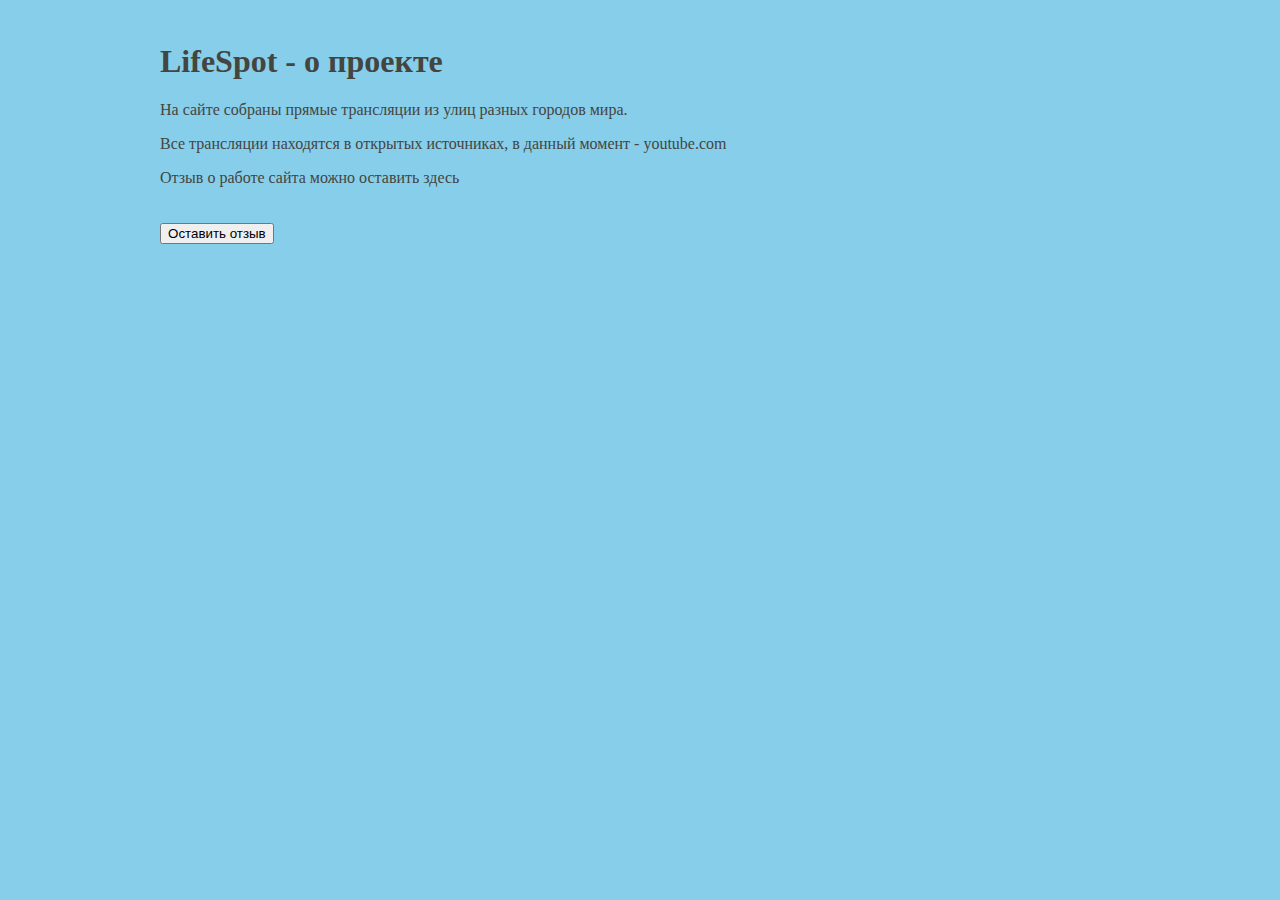
==== LifeSpot/Views/about.html @ 9d3b7c37 "29.7. Промежуточная сдача проекта (HW-03)" ====
﻿<!DOCTYPE html>
<html lang="en">

<head>
    <meta charset="UTF-8">
    <title>LifeSpot</title>
    <link href="../Static/CSS/index.css" rel="stylesheet" type="text/css">
    <script type="text/javascript" src="../Static/JS/about.js"></script>
</head>

<header id="header-index">
    <h1>LifeSpot - о проекте</h1>
    <p>На сайте собраны прямые трансляции из улиц разных городов мира.</p>
    <p>Все трансляции находятся в открытых источниках, в данный момент - youtube.com</p>
    <p>Отзыв о работе сайта можно оставить здесь</p>

</header>

<!--SIDEBAR-->
<body>
    <div class="reviews">
        <div class="review-button">
            <button onclick="getReview()">Оставить отзыв</button>
        </div>
</body>
<!--FOOTER-->

</html>
---- LifeSpot/Static/CSS/index.css ----
﻿/* Простые селекторы*/
.video-container {
    display: inline-block;
    padding-left: 1%;
    padding-top: 1%;
}

.navbar {
    color: darkgray;
    padding-left: 15%;
}
    /* Стили панели навигации при наведении мышью */
    .navbar p:hover {
        color: aliceblue;
    }

header {
    color: black;
    padding-left: 1%;
    padding-top: 1.2%;
}
/*Стиль хедера для главной страницы имеет приоритет,
так как используется селектор по идентификатору*/
#header-index {
    color: #44453f;
}

footer {
    position: absolute;
    bottom: 0;
    font-size: medium;
    color: dimgrey;
    line-height: 66%
}

aside {
    height: 100%; /* Высота в полный размер. Этот параметр можно убрать, если вы хотите выставлять высоту автоматически */
    width: 10%;
    position: absolute; /* Фиксированная позиция сайд-бара. Так он будет оставаться на месте при скроллинге */
    z-index: 1; /* Сайд-бар будет поверх остальных элементов */
    top: 0; /* Сайдбар будет в самой верхней части страницы */
    left: 0;
    background-color: #111; /* Черный цвет фона (задан в виде кода) */
    overflow-x: hidden; /* Отключаем горизонтальную прокрутку */
    padding-top: 2%;
    font-size: large;
}

header, footer, body, .video-container {
    background-color: skyblue;
}

body {
    padding-left: 11%;
}
.search {
 padding-left: 1%;   
}
input:focus {
    background-color: yellow;
}

.review-container, .review-button {
    display: inline-block;
    margin-top: 0.5em;
    padding-left: 1%;
    padding-top: 1%;
}

.review-text {
    display: block;
    margin-top: 0.5em;
    padding-left: 1%;
    padding-top: 1%;
}
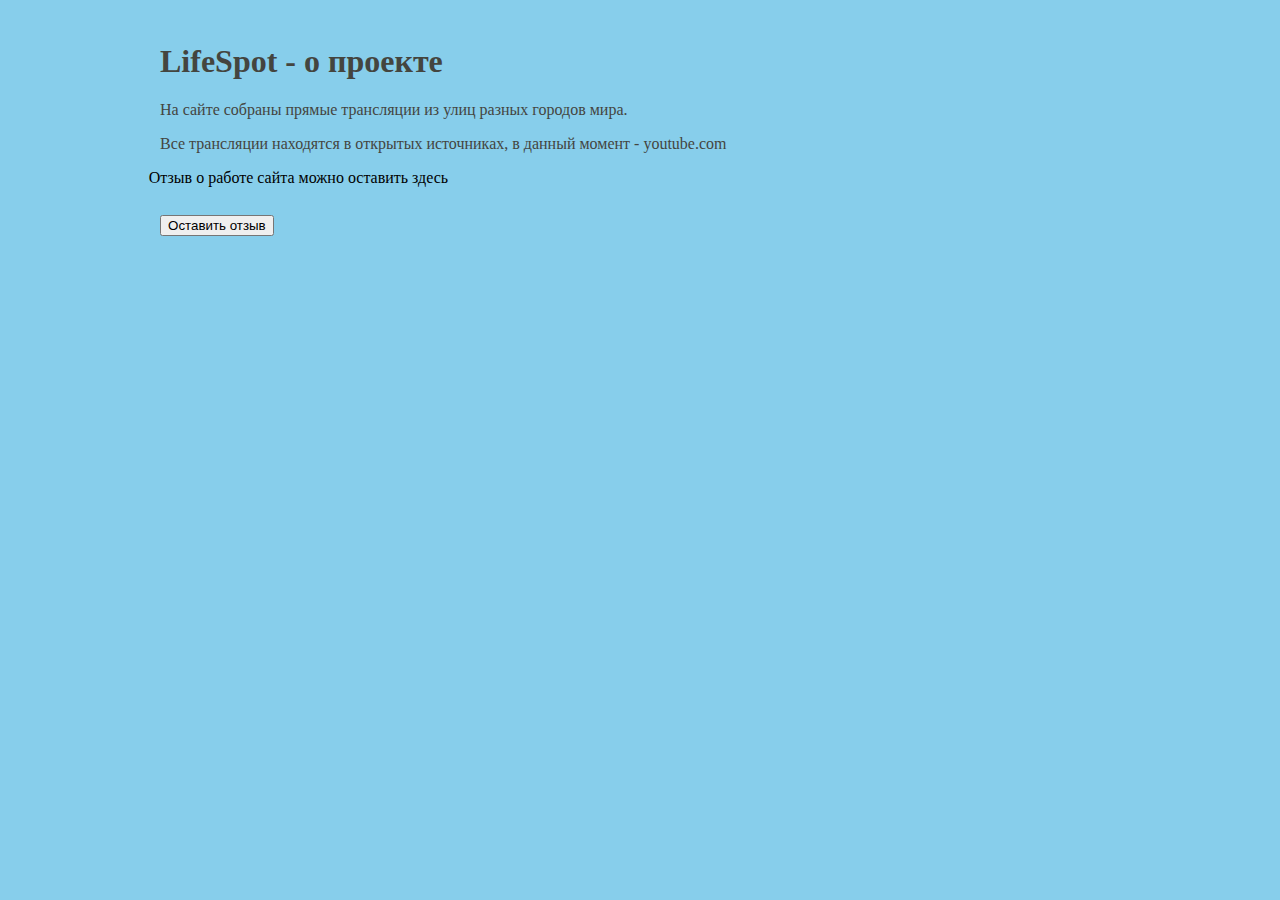
==== commit 944c8776: "31.4. Сдача проекта LifeSpot (HW-03)" ====
--- a/LifeSpot/Views/about.html
+++ b/LifeSpot/Views/about.html
@@ -5,6 +5,7 @@
     <meta charset="UTF-8">
     <title>LifeSpot</title>
     <link href="../Static/CSS/index.css" rel="stylesheet" type="text/css">
+    <link href="../Static/CSS/about.css" rel="stylesheet" type="text/css" />
     <script type="text/javascript" src="../Static/JS/about.js"></script>
 </head>
 
@@ -12,16 +13,17 @@
     <h1>LifeSpot - о проекте</h1>
     <p>На сайте собраны прямые трансляции из улиц разных городов мира.</p>
     <p>Все трансляции находятся в открытых источниках, в данный момент - youtube.com</p>
-    <p>Отзыв о работе сайта можно оставить здесь</p>
-
 </header>
 
 <!--SIDEBAR-->
 <body>
+    <!--SLIDER-->
+    <p>Отзыв о работе сайта можно оставить здесь</p>
     <div class="reviews">
         <div class="review-button">
-            <button onclick="getReview()">Оставить отзыв</button>
+            <button onclick="addComment()">Оставить отзыв</button>
         </div>
+    </div>
 </body>
 <!--FOOTER-->
 
--- a/LifeSpot/Static/CSS/about.css
+++ b/LifeSpot/Static/CSS/about.css
@@ -0,0 +1,73 @@
+﻿﻿.reviews, .review-button {
+    display: block;
+    margin-top: 0.5em;
+    padding-left: 1%;
+    padding-top: 1%;
+}
+
+.review-button {
+    padding: 1%;
+    font-size: 16px;
+}
+
+.comment-text {
+    display: block;
+    margin-top: 0.5em;
+    padding-left: 1%;
+    padding-top: 1%;
+}
+
+.slider {
+    display: inline-block;
+    margin-top: 0.5em;
+    padding-left: 1%;
+    padding-top: 1%;
+    margin: auto;
+    position: relative;
+    cursor: pointer;
+}
+
+    .slider button {
+        position: absolute;
+        top: 44%;
+        z-index: 3;
+        background-color: transparent;
+        border: none;
+        font-size: 2em;
+        color: black;
+        cursor: pointer;
+    }
+
+.left-button,
+.right-button {
+    cursor: pointer;
+    position: absolute;
+    width: auto;
+    color: white;
+    font-weight: bold;
+    font-size: 18px;
+    border-radius: 0 3px 3px 0;
+}
+
+img {
+    width: 100%;
+}
+
+.left-button {
+    left: 2%;
+}
+
+.right-button {
+    right: 2%;
+}
+
+    .left-button:hover,
+    .right-button:hover {
+        background-color: rgb(0, 0, 0, 8)
+    }
+
+
+.slider .slide {
+    animation-name: fade;
+    animation-duration: 1.5s;
+}
